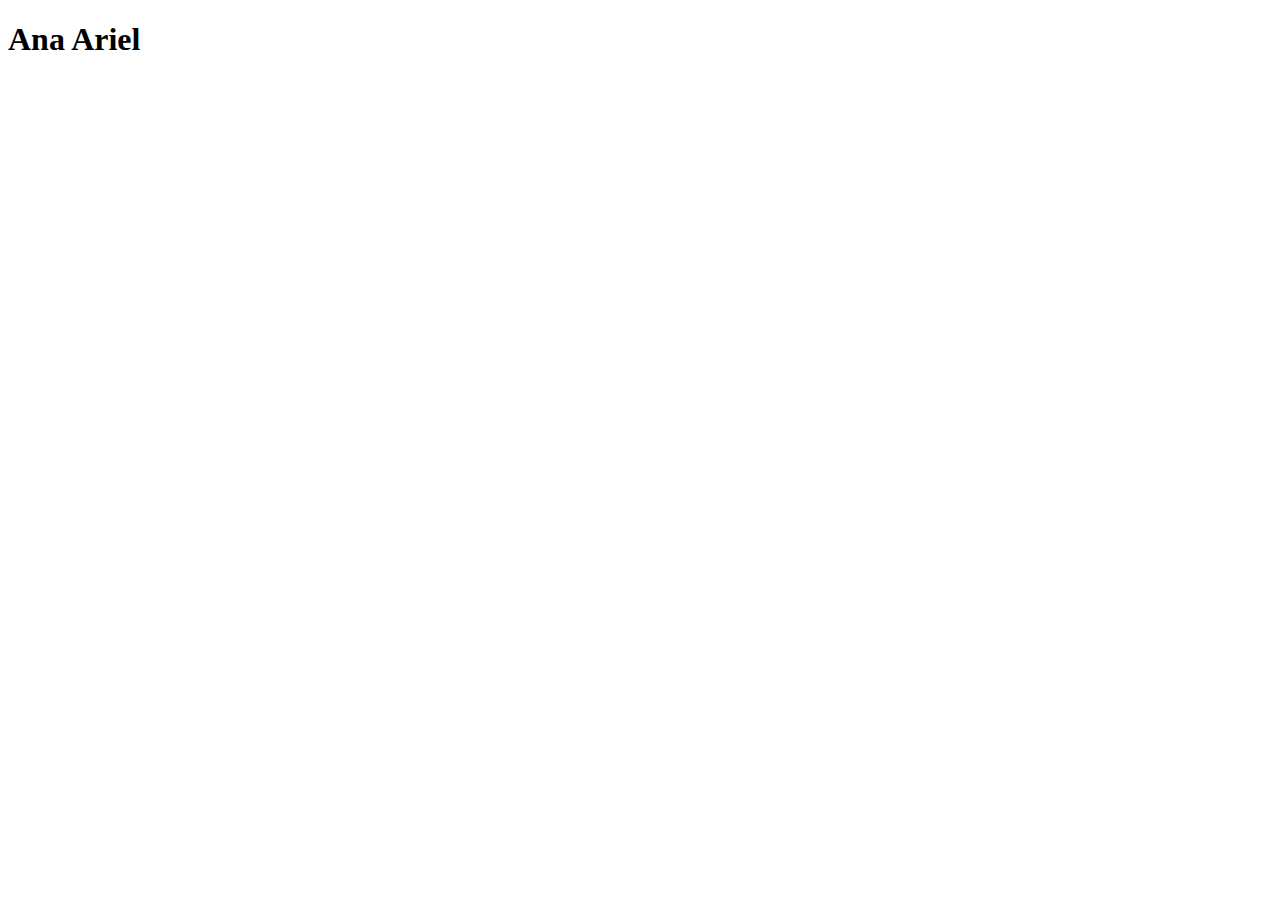
==== index.html @ 4b41313e "Update index.html" ====
<!DOCTYPE html>
<html lang="pt-br">
<head>
    <meta charset='utf-8'>
    <meta http-equiv='X-UA-Compatible' content='IE=edge'>
    <title>Ana Ariel</title>
    <meta name='viewport' content='width=device-width, initial-scale=1'>
    <link rel='stylesheet' type='text/css' media='screen' href='style.css'>
    <script src='main.js'></script>
</head>
<body>
    <h1>Ana Ariel</h1>

</body>
</html>
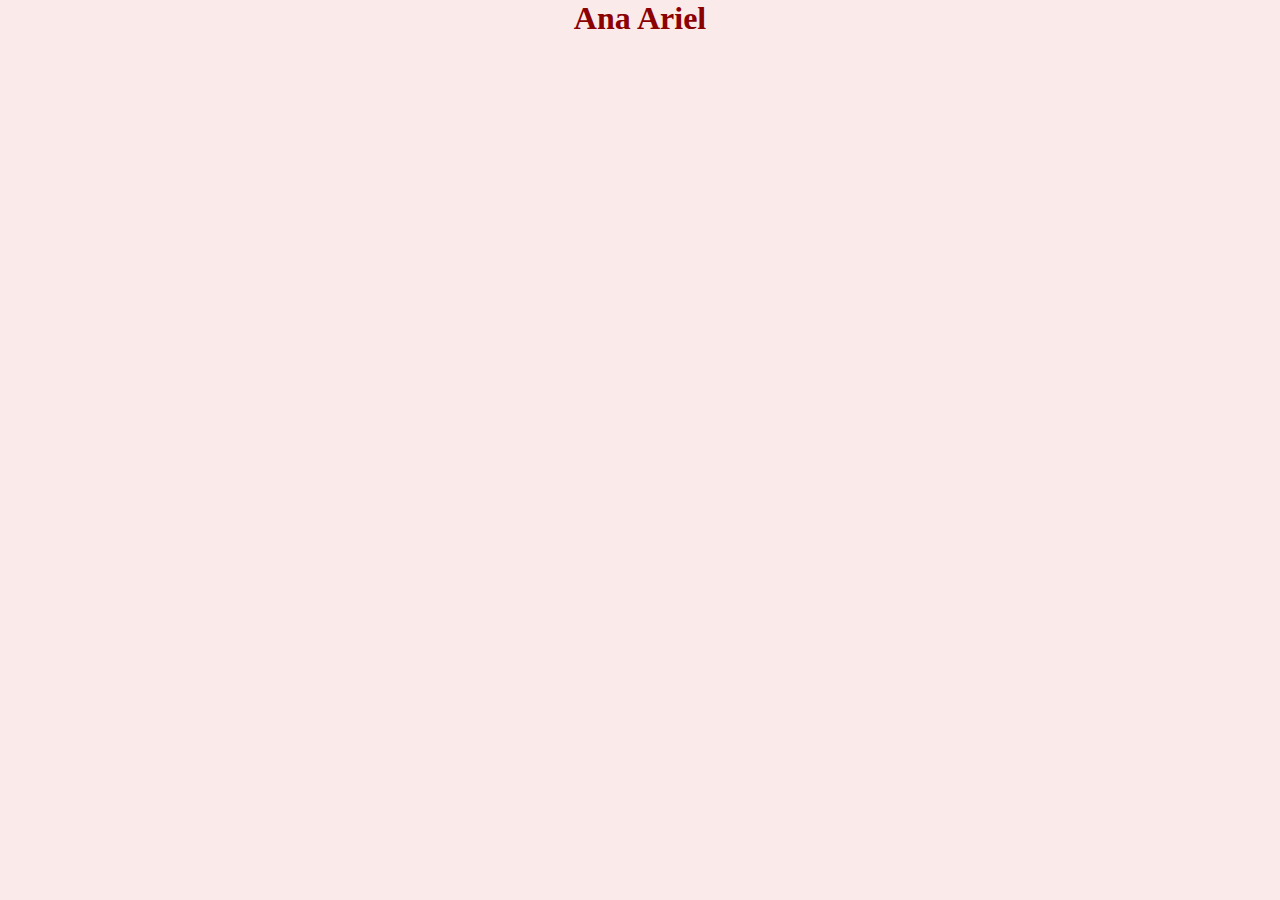
==== commit d5ff56d9: "Update index.html" ====
--- a/index.html
+++ b/index.html
@@ -10,6 +10,6 @@
 </head>
 <body>
     <h1>Ana Ariel</h1>
-
+    
 </body>
 </html>
--- a/style.css
+++ b/style.css
@@ -0,0 +1,15 @@
+*{
+    margin: 0;
+    padding: 0;
+    box-sizing: border-box;
+}
+
+body{
+    background-color: rgb(250, 234, 234);
+    text-align: center;
+}
+
+h1{
+    color: darkred;
+    
+}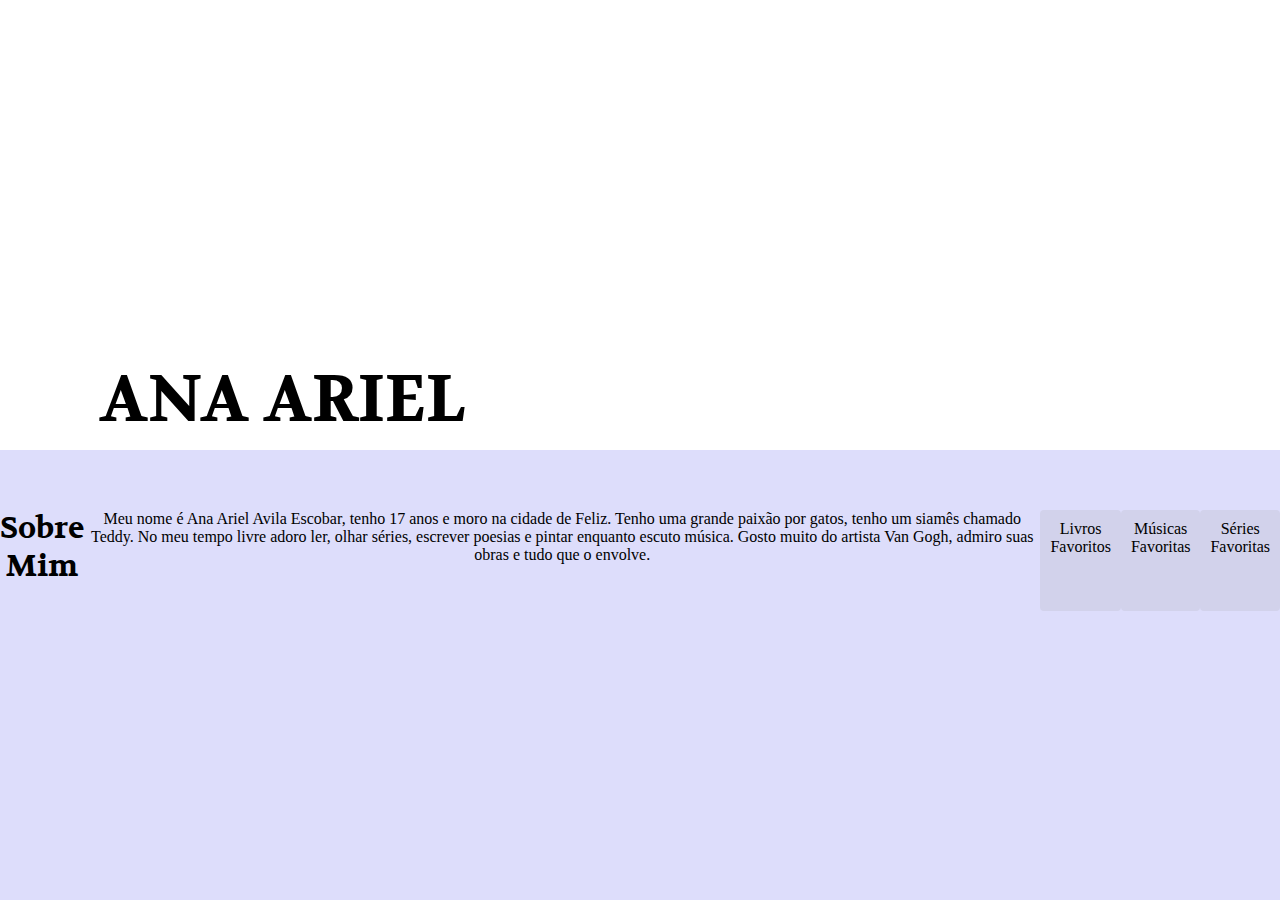
==== commit 89a06a3e: "Update index.html" ====
--- a/index.html
+++ b/index.html
@@ -9,7 +9,31 @@
     <script src='main.js'></script>
 </head>
 <body>
-    <h1>Ana Ariel</h1>
+
+    <div class="parallax">
+        <main>
+            <section class=" module parallax imagem">
+                <h1>Ana Ariel</h1>
+            </section>
+
+            <section class=" module texto">
+                <div class="container">
+                <h3>Sobre Mim</h3>  
+                <p>Meu nome é Ana Ariel Avila Escobar, tenho 17 anos e moro na cidade de Feliz. Tenho uma grande paixão por gatos, tenho um siamês chamado Teddy. No meu tempo livre adoro ler, olhar séries, escrever poesias e pintar enquanto escuto música. Gosto muito do artista Van Gogh, admiro suas obras e tudo que o envolve.
+                </p>
+                <br>
+                <br>
+                <a href="livros.html" target="_blank" class="menu">Livros Favoritos</a>
+                <a href="musicas.html" target="_blank" class="menu">Músicas Favoritas</a>
+                <a href="series.html" target="_blank" class="menu">Séries Favoritas</a>
+                </div>
+            </section>
+
+        </main>
+    </div>
     
+    
+
+
 </body>
 </html>
--- a/style.css
+++ b/style.css
@@ -1,3 +1,5 @@
+@import url('https://fonts.googleapis.com/css2?family=Cormorant:ital,wght@0,300..700;1,300..700&family=Ovo&family=Volkhov:ital,wght@0,400;0,700;1,400;1,700&display=swap');
+
 *{
     margin: 0;
     padding: 0;
@@ -5,11 +7,122 @@
 }
 
 body{
-    background-color: rgb(250, 234, 234);
-    text-align: center;
+    
+    background-color: rgb(221, 221, 251);
+    word-wrap: break-word;
+    overflow-wrap: break-word;
 }
 
-h1{
-    color: darkred;
-    
-}+
+.parallax{
+    width: 100%;
+}
+
+main{
+    display: block;
+    background-color:  white;
+}
+
+.container{
+    margin: 0 auto;
+    padding: 0 300px;
+}
+
+section.module h1{
+    color: rgb(0, 0, 0);
+    font-family: "Volkhov", serif;
+    font-size: 65px;
+    font-weight: 1100;
+    text-transform: uppercase;
+    position: absolute;
+    top: 80%;
+    margin-left: 20px;
+}
+
+h3{
+    color: rgb(0, 0, 0);
+    font-family: "Volkhov", serif;
+    margin-bottom: 25px;
+    font-weight: 900;
+    font-size: 30px;
+}
+
+h2{
+    color: rgb(0, 0, 0);
+    font-family: "Volkhov", serif;
+    text-align: center;
+    padding-top: 50px;
+    padding-bottom: 5px;
+}
+
+section.module.texto{
+    text-align: center;
+    padding: 40px 0;
+    background-color: rgb(221, 221, 251);
+}
+
+section.module.parallax{
+    display: flex;
+    height: 50vh !important;
+    width: 100%;
+    position: relative;
+    overflow: hidden;
+    background-position: 50% 50%;
+    background-repeat: no-repeat;
+    background-attachment: fixed;
+    background-size: cover;
+}
+
+section.module.imagem{
+    background-image: url(https://getwallpapers.com/wallpaper/full/6/f/8/907079-van-gogh-wallpaper-1920x1080-for-phone.jpg);
+}
+
+section.module.imagem-2{
+    background-image: url(livro.png);
+}
+
+.menu{
+    text-align: center;
+    padding: 10px;
+    background-color: rgb(210, 210, 235);
+    border-radius: 4px;
+    text-decoration: none;
+    color: rgb(0, 0, 0);
+}
+
+.menu:hover{
+    background-color: rgb(172, 172, 248);
+    color: rgb(0, 0, 0);
+}
+
+.frase{
+    font-style: italic;
+    text-align: center;
+    margin: 0 auto;
+    padding: 0 300px;
+}
+
+.container {
+    display: flex;
+    width: 100%;
+    padding: 20px 0 20px 0;
+  }
+
+.descrição{
+    flex: 1;
+    padding-left: 50px;
+    text-align: justify;
+}
+
+.imagem {
+    flex: 1;
+    display: flex;
+    padding-left: 80px;
+  }
+  
+  .imagem img {
+    width: 80%;
+    height: auto;
+    padding-right: 50px;
+
+  }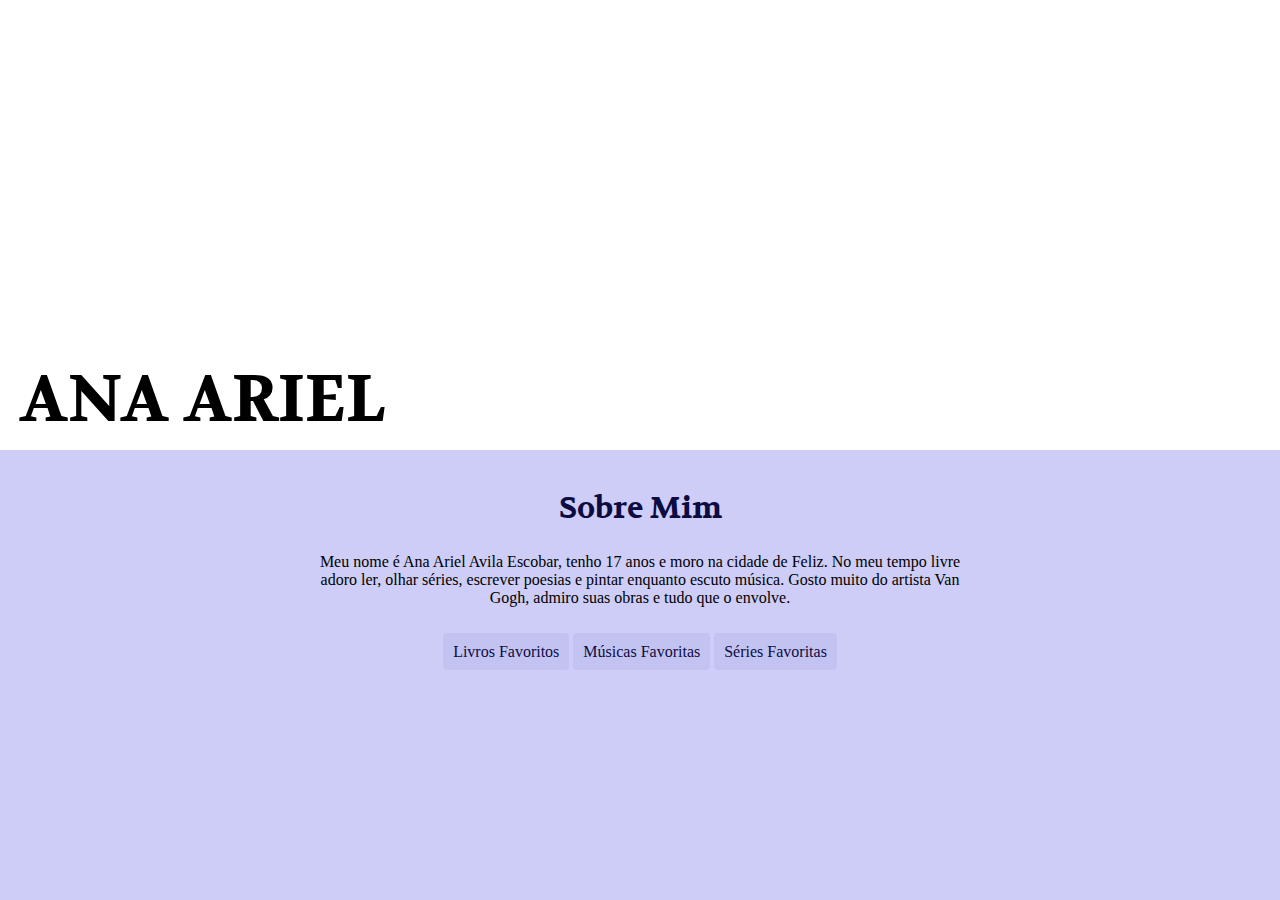
==== commit 4dda7c64: "Update index.html" ====
--- a/index.html
+++ b/index.html
@@ -13,13 +13,13 @@
     <div class="parallax">
         <main>
             <section class=" module parallax imagem">
-                <h1>Ana Ariel</h1>
+                <h1 class="home">Ana Ariel</h1>
             </section>
 
             <section class=" module texto">
                 <div class="container">
                 <h3>Sobre Mim</h3>  
-                <p>Meu nome é Ana Ariel Avila Escobar, tenho 17 anos e moro na cidade de Feliz. Tenho uma grande paixão por gatos, tenho um siamês chamado Teddy. No meu tempo livre adoro ler, olhar séries, escrever poesias e pintar enquanto escuto música. Gosto muito do artista Van Gogh, admiro suas obras e tudo que o envolve.
+                <p>Meu nome é Ana Ariel Avila Escobar, tenho 17 anos e moro na cidade de Feliz. No meu tempo livre adoro ler, olhar séries, escrever poesias e pintar enquanto escuto música. Gosto muito do artista Van Gogh, admiro suas obras e tudo que o envolve.
                 </p>
                 <br>
                 <br>
@@ -37,3 +37,5 @@
 
 </body>
 </html>
+
+
--- a/style.css
+++ b/style.css
@@ -8,9 +8,13 @@
 
 body{
     
-    background-color: rgb(221, 221, 251);
+    background-color: rgb(205, 205, 247);
     word-wrap: break-word;
     overflow-wrap: break-word;
+}
+
+.livro{
+    background-color: rgb(240, 231, 223);
 }
 
 
@@ -29,7 +33,7 @@
 }
 
 section.module h1{
-    color: rgb(0, 0, 0);
+    color: rgb(0,0,0);
     font-family: "Volkhov", serif;
     font-size: 65px;
     font-weight: 1100;
@@ -40,7 +44,7 @@
 }
 
 h3{
-    color: rgb(0, 0, 0);
+    color: rgb(12, 12, 66);
     font-family: "Volkhov", serif;
     margin-bottom: 25px;
     font-weight: 900;
@@ -58,7 +62,7 @@
 section.module.texto{
     text-align: center;
     padding: 40px 0;
-    background-color: rgb(221, 221, 251);
+    background-color: rgb(205, 205, 247);
 }
 
 section.module.parallax{
@@ -82,17 +86,16 @@
 }
 
 .menu{
-    text-align: center;
     padding: 10px;
-    background-color: rgb(210, 210, 235);
+    background-color: rgb(195, 195, 242);
     border-radius: 4px;
     text-decoration: none;
-    color: rgb(0, 0, 0);
+    color: rgb(12, 12, 66);
 }
 
-.menu:hover{
-    background-color: rgb(172, 172, 248);
-    color: rgb(0, 0, 0);
+menu:hover{
+    background-color: rgb(12, 12, 66);
+    color: rgb(195, 195, 242);
 }
 
 .frase{
@@ -102,27 +105,47 @@
     padding: 0 300px;
 }
 
-.container {
+.frase-2{
+    font-style: italic;
+    text-align: justify;
+}
+
+.frase-3{
+    font-style: italic;
+    text-align: justify;
+}
+
+.frase-4{
+    font-style: italic;
+    text-align: justify;
+}
+
+.container-1 {
     display: flex;
     width: 100%;
-    padding: 20px 0 20px 0;
+    justify-content: space-between;
+    align-items: center;
+    padding: 20px;
+    padding-left: 80px;
   }
 
 .descrição{
     flex: 1;
-    padding-left: 50px;
+    padding-left: 70px;
+    padding-right: 20px;
     text-align: justify;
+    align-items: center;
 }
 
 .imagem {
     flex: 1;
     display: flex;
-    padding-left: 80px;
   }
   
   .imagem img {
-    width: 80%;
-    height: auto;
-    padding-right: 50px;
+    width: 500px;
+    float: right;
+    margin-left: 20px;
+  }
 
-  }+  
